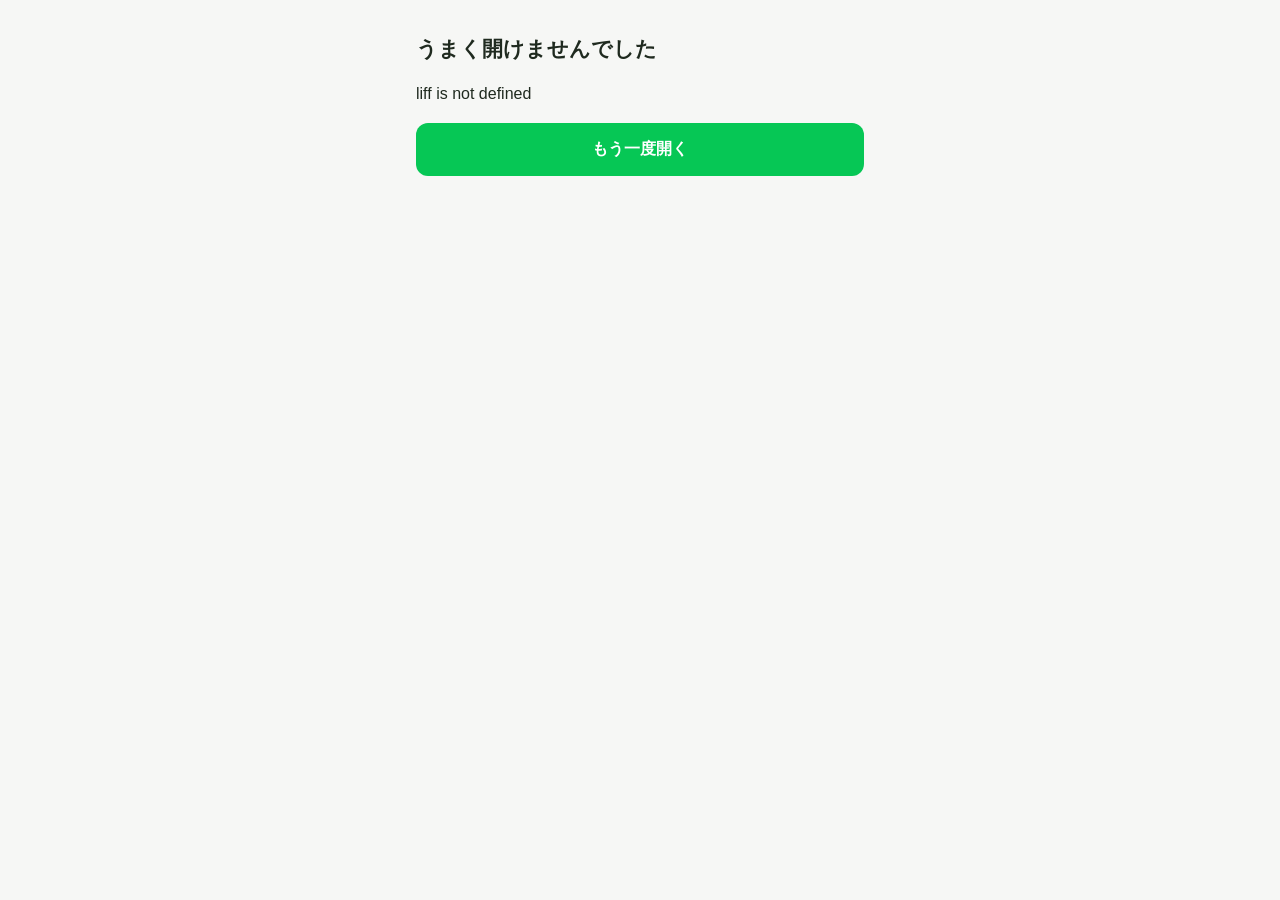
==== index.html @ 557a79a9 "更新がすぐ反映されるよう版番号を付与、管理者画面の押せないボタンをグレーに" ====
<!doctype html>
<html lang="ja">
<head>
  <meta charset="utf-8">
  <meta name="viewport" content="width=device-width, initial-scale=1">
  <title>勤怠</title>
  <link rel="stylesheet" href="style.css?v=4">
</head>
<body>
  <main>
    <!-- 読み込み中 -->
    <section id="view-loading" class="view">
      <p class="muted">読み込み中…</p>
    </section>

    <!-- エラー -->
    <section id="view-error" class="view" hidden>
      <h1>うまく開けませんでした</h1>
      <p id="error-message"></p>
      <button type="button" onclick="location.reload()">もう一度開く</button>
    </section>

    <!-- 未登録の人だけが見る画面 -->
    <section id="view-register" class="view" hidden>
      <h1>はじめに登録</h1>
      <p>管理者から受け取った<strong>招待コード</strong>を入れてください。</p>
      <form id="register-form">
        <input id="invite-code" type="text" autocomplete="off" autocapitalize="characters"
               placeholder="例：WORKER-AB12CD34" required>
        <button type="submit">登録する</button>
      </form>
      <p id="register-message" class="error"></p>
    </section>

    <!-- 労働者画面 -->
    <section id="view-worker" class="view" hidden>
      <p class="badge">労働者</p>
      <h1 class="greeting"></h1>
      <div class="grid">
        <button type="button" disabled>出勤</button>
        <button type="button" disabled>退勤</button>
        <button type="button" disabled>履歴</button>
        <button type="button" disabled>修正申請</button>
        <button type="button" disabled>給与明細</button>
        <button type="button" disabled>言語</button>
      </div>
      <p class="muted">ボタンは Phase 2 以降で使えるようになります。</p>
      <p class="muted perm-test"></p>
    </section>

    <!-- 管理者画面 -->
    <section id="view-admin" class="view" hidden>
      <p class="badge admin">管理者</p>
      <h1 class="greeting"></h1>
      <div class="grid">
        <button type="button" disabled>勤怠確認</button>
        <button type="button" disabled>承認</button>
        <button type="button" disabled>給与計算</button>
        <button type="button" disabled>グラフ・PDF</button>
        <button type="button" disabled>従業員管理</button>
        <button type="button" disabled>設定</button>
      </div>
      <p class="muted">ボタンは Phase 2 以降で使えるようになります。</p>
      <p class="muted perm-test"></p>
    </section>
  </main>

  <!-- LINE公式のLIFF SDK -->
  <script charset="utf-8" src="https://static.line-scdn.net/liff/edge/2/sdk.js"></script>
  <script src="config.js?v=4"></script>
  <script src="app.js?v=4"></script>
</body>
</html>
---- style.css ----
:root {
  --bg: #f6f7f5;
  --card: #ffffff;
  --text: #1f2a1f;
  --muted: #6b756b;
  --green: #06c755;
  --admin: #2f6fdb;
  --error: #d93025;
}

* { box-sizing: border-box; }

body {
  margin: 0;
  background: var(--bg);
  color: var(--text);
  font-family: -apple-system, BlinkMacSystemFont, "Hiragino Sans", "Noto Sans JP", sans-serif;
  line-height: 1.6;
}

main {
  max-width: 480px;
  margin: 0 auto;
  padding: 24px 16px;
}

h1 { font-size: 1.3rem; margin: 8px 0 16px; }

.muted { color: var(--muted); font-size: 0.9rem; }
.error { color: var(--error); }

.badge {
  display: inline-block;
  margin: 0;
  padding: 2px 10px;
  border-radius: 999px;
  background: var(--green);
  color: #fff;
  font-size: 0.8rem;
}
.badge.admin { background: var(--admin); }

.grid {
  display: grid;
  grid-template-columns: repeat(2, 1fr);
  gap: 12px;
}

button {
  width: 100%;
  padding: 16px;
  border: none;
  border-radius: 12px;
  background: var(--green);
  color: #fff;
  font-size: 1rem;
  font-weight: bold;
}
#view-admin button:enabled { background: var(--admin); }
button:disabled { background: #c9cfc9; color: #fff; }

input {
  width: 100%;
  padding: 14px;
  margin-bottom: 12px;
  border: 1px solid #c9cfc9;
  border-radius: 12px;
  font-size: 1rem;
}
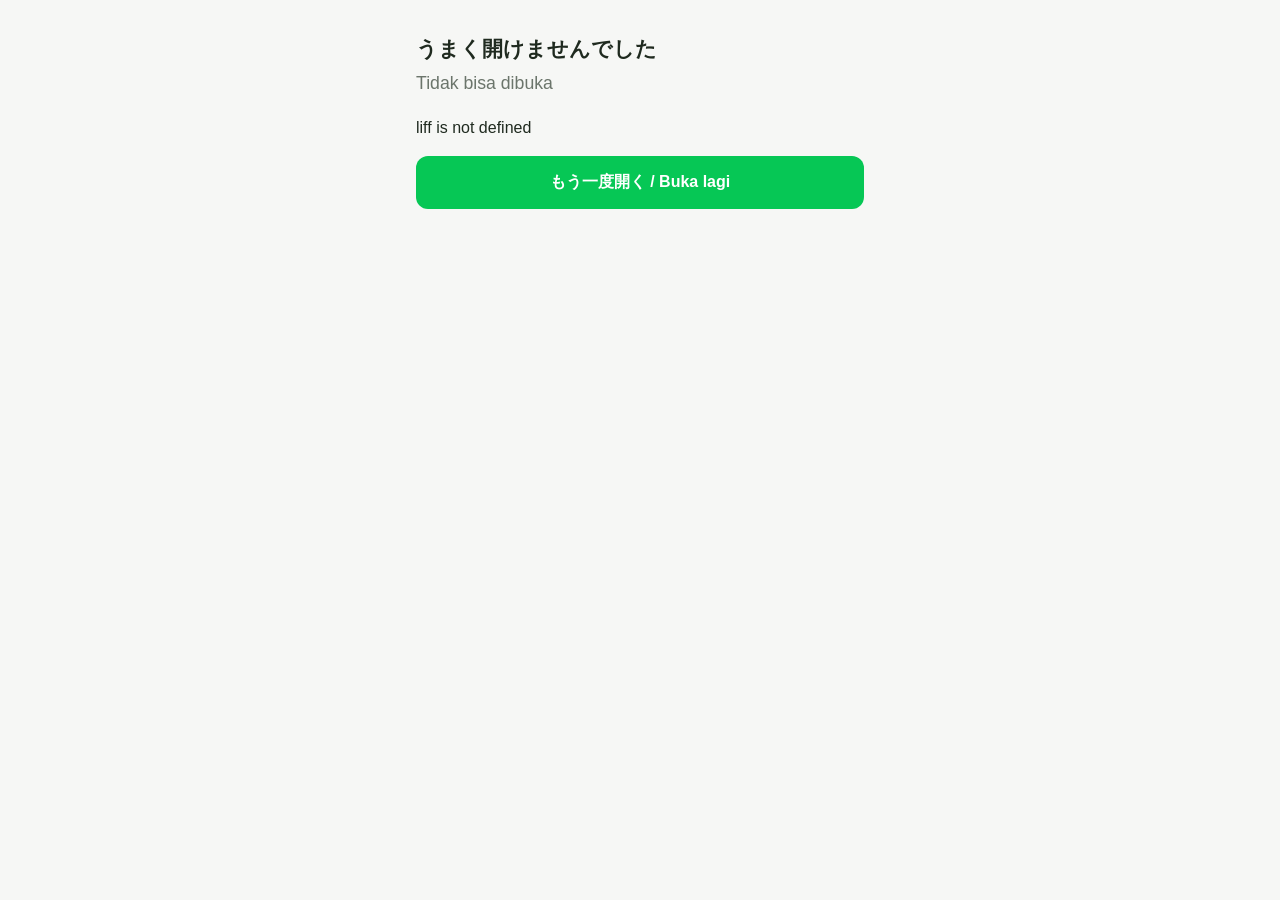
==== commit 5bed07d8: "Phase 6：インドネシア語・従業員管理・設定・プライバシーポリシー Co-Authored-By: Claude Opus 5.5 <noreply@anthropic.com>" ====
--- a/index.html
+++ b/index.html
@@ -4,48 +4,133 @@
   <meta charset="utf-8">
   <meta name="viewport" content="width=device-width, initial-scale=1">
   <title>勤怠</title>
-  <link rel="stylesheet" href="style.css?v=4">
+  <link rel="stylesheet" href="style.css?v=10">
 </head>
 <body>
   <main>
+    <!--
+      働く人の画面の文字は data-i18n で印をつけ、言語に合わせて app.js が書き換える（日本語はここに書いたまま）
+      言語が決まる前の画面（読み込み中・エラー・登録）は、日本語とインドネシア語を両方出す
+    -->
+
     <!-- 読み込み中 -->
     <section id="view-loading" class="view">
-      <p class="muted">読み込み中…</p>
+      <p class="muted">読み込み中… / Memuat…</p>
     </section>
 
     <!-- エラー -->
     <section id="view-error" class="view" hidden>
-      <h1>うまく開けませんでした</h1>
+      <h1>うまく開けませんでした<br><span class="sub-lang">Tidak bisa dibuka</span></h1>
       <p id="error-message"></p>
-      <button type="button" onclick="location.reload()">もう一度開く</button>
+      <button type="button" onclick="location.reload()">もう一度開く / Buka lagi</button>
     </section>
 
     <!-- 未登録の人だけが見る画面 -->
     <section id="view-register" class="view" hidden>
-      <h1>はじめに登録</h1>
-      <p>管理者から受け取った<strong>招待コード</strong>を入れてください。</p>
+      <h1>はじめに登録<br><span class="sub-lang">Pendaftaran</span></h1>
+      <p>管理者から受け取った<strong>招待コード</strong>を入れてください。<br>
+         <span class="sub-lang">Masukkan <strong>kode undangan</strong> yang Anda terima dari atasan.</span></p>
       <form id="register-form">
         <input id="invite-code" type="text" autocomplete="off" autocapitalize="characters"
-               placeholder="例：WORKER-AB12CD34" required>
-        <button type="submit">登録する</button>
+               placeholder="WORKER-AB12CD34" required>
+        <button type="submit">登録する / Daftar</button>
       </form>
       <p id="register-message" class="error"></p>
     </section>
 
     <!-- 労働者画面 -->
     <section id="view-worker" class="view" hidden>
-      <p class="badge">労働者</p>
+      <p class="badge" data-i18n="badge_worker">労働者</p>
       <h1 class="greeting"></h1>
       <div class="grid">
-        <button type="button" disabled>出勤</button>
-        <button type="button" disabled>退勤</button>
-        <button type="button" disabled>履歴</button>
-        <button type="button" disabled>修正申請</button>
-        <button type="button" disabled>給与明細</button>
-        <button type="button" disabled>言語</button>
-      </div>
-      <p class="muted">ボタンは Phase 2 以降で使えるようになります。</p>
-      <p class="muted perm-test"></p>
+        <button type="button" data-go="clock_in" data-i18n="menu_clock_in">出勤</button>
+        <button type="button" data-go="clock_out" data-i18n="menu_clock_out">退勤</button>
+        <button type="button" data-go="history" data-i18n="menu_history">履歴</button>
+        <button type="button" data-go="fix_request" data-i18n="menu_fix">修正申請</button>
+        <button type="button" data-go="payslip" data-i18n="menu_payslip">給与明細</button>
+        <button type="button" data-go="language" data-i18n="menu_language">言語</button>
+      </div>
+      <button type="button" class="secondary" id="back-to-admin" hidden>管理者画面に戻る</button>
+      <p class="footer-link"><a href="privacy.html" data-i18n="privacy">プライバシーポリシー</a></p>
+    </section>
+
+    <!-- 言語 -->
+    <section id="view-language" class="view" hidden>
+      <p class="badge">言語 / Bahasa</p>
+      <p id="lang-current" class="muted"></p>
+      <div class="grid">
+        <button type="button" class="lang-btn" data-lang="ja">日本語</button>
+        <button type="button" class="lang-btn" data-lang="id">Bahasa Indonesia</button>
+      </div>
+      <p id="lang-result" class="result"></p>
+      <p class="muted small" data-i18n="lang_note">メニュー（トーク画面の下）は、次に開いたときに切り替わります。</p>
+      <button type="button" class="secondary" data-go="home" data-i18n="back_menu">メニューに戻る</button>
+    </section>
+
+    <!-- 修正申請 -->
+    <section id="view-fix_request" class="view" hidden>
+      <p class="badge" data-i18n="menu_fix">修正申請</p>
+      <label for="fix-date" data-i18n="fix_date">直したい日</label>
+      <input id="fix-date" type="date">
+      <p id="fix-current" class="muted"></p>
+      <form id="fix-form" hidden>
+        <div class="two">
+          <div><label for="fix-in" data-i18n="col_in">出勤</label><input id="fix-in" type="time" required></div>
+          <div><label for="fix-out" data-i18n="col_out">退勤</label><input id="fix-out" type="time" required></div>
+        </div>
+        <label for="fix-break" data-i18n="fix_break">休憩（分）</label>
+        <input id="fix-break" type="number" inputmode="numeric" min="0" max="600" step="1" required>
+        <label for="fix-reason" data-i18n="fix_reason">理由（必須）</label>
+        <textarea id="fix-reason" rows="2" maxlength="200" placeholder="例：退勤を押し忘れました" data-i18n-ph="fix_reason_ph"></textarea>
+        <p class="muted small" data-i18n="fix_note">退勤が出勤より早い時刻なら、翌日の退勤として扱います。</p>
+        <button type="submit" id="fix-submit" data-i18n="fix_submit">申請する</button>
+      </form>
+      <p id="fix-result" class="result"></p>
+      <h2 data-i18n="fix_mine">自分の申請</h2>
+      <ul id="fix-list" class="list"></ul>
+      <p id="fix-list-empty" class="muted" hidden data-i18n="fix_empty">まだ申請はありません。</p>
+      <button type="button" class="secondary" data-go="home" data-i18n="back_menu">メニューに戻る</button>
+    </section>
+
+    <!-- 出勤 -->
+    <section id="view-clock_in" class="view" hidden>
+      <p class="badge" data-i18n="menu_clock_in">出勤</p>
+      <p class="clock-now"></p>
+      <p id="clock-in-status" class="muted"></p>
+      <button type="button" id="clock-in-button" data-i18n="clock_in_btn">出勤する</button>
+      <p id="clock-in-result" class="result"></p>
+      <button type="button" class="secondary" data-go="home" data-i18n="back_menu">メニューに戻る</button>
+    </section>
+
+    <!-- 退勤 -->
+    <section id="view-clock_out" class="view" hidden>
+      <p class="badge" data-i18n="menu_clock_out">退勤</p>
+      <p class="clock-now"></p>
+      <p id="clock-out-status" class="muted"></p>
+      <form id="clock-out-form">
+        <label for="break-minutes" data-i18n="break_label">休憩時間（分）</label>
+        <input id="break-minutes" type="number" inputmode="numeric" min="0" max="600" step="1" required>
+        <button type="submit" id="clock-out-button" data-i18n="clock_out_btn">退勤する</button>
+      </form>
+      <p id="clock-out-result" class="result"></p>
+      <button type="button" class="secondary" data-go="home" data-i18n="back_menu">メニューに戻る</button>
+    </section>
+
+    <!-- 履歴 -->
+    <section id="view-history" class="view" hidden>
+      <p class="badge" data-i18n="menu_history">履歴</p>
+      <div class="month-nav">
+        <button type="button" class="secondary" id="prev-month" data-i18n="prev_month">前の月</button>
+        <h1 id="history-month"></h1>
+        <button type="button" class="secondary" id="next-month" data-i18n="next_month">次の月</button>
+      </div>
+      <p id="history-total" class="total"></p>
+      <table class="history">
+        <thead><tr><th data-i18n="col_date">日付</th><th data-i18n="col_in">出勤</th><th data-i18n="col_out">退勤</th><th data-i18n="col_break">休憩</th><th data-i18n="col_work">勤務</th></tr></thead>
+        <tbody id="history-rows"></tbody>
+      </table>
+      <p id="history-empty" class="muted" hidden data-i18n="history_empty">この月の記録はありません。</p>
+      <button type="button" class="secondary" data-go="home" data-i18n="back_menu">メニューに戻る</button>
     </section>
 
     <!-- 管理者画面 -->
@@ -53,21 +138,187 @@
       <p class="badge admin">管理者</p>
       <h1 class="greeting"></h1>
       <div class="grid">
-        <button type="button" disabled>勤怠確認</button>
-        <button type="button" disabled>承認</button>
-        <button type="button" disabled>給与計算</button>
-        <button type="button" disabled>グラフ・PDF</button>
-        <button type="button" disabled>従業員管理</button>
-        <button type="button" disabled>設定</button>
-      </div>
-      <p class="muted">ボタンは Phase 2 以降で使えるようになります。</p>
-      <p class="muted perm-test"></p>
+        <button type="button" data-admin="attendance">勤怠確認</button>
+        <button type="button" data-admin="approval">承認</button>
+        <button type="button" data-admin="payroll">給与計算</button>
+        <button type="button" data-admin="reports">グラフ・PDF</button>
+        <button type="button" data-admin="employees">従業員管理</button>
+        <button type="button" data-admin="settings">設定</button>
+      </div>
+      <button type="button" class="secondary" id="my-attendance" hidden>自分の出退勤</button>
+    </section>
+
+    <!-- 勤怠確認（管理者） -->
+    <section id="view-attendance" class="view" hidden>
+      <p class="badge admin">勤怠確認</p>
+      <div id="missing-box" class="alert" hidden>
+        <strong>退勤なし（押し忘れ）</strong>
+        <ul id="missing-list" class="list"></ul>
+      </div>
+      <h2>今日</h2>
+      <table class="history">
+        <thead><tr><th>名前</th><th>状況</th><th>出勤</th><th>退勤</th></tr></thead>
+        <tbody id="today-rows"></tbody>
+      </table>
+      <div class="month-nav">
+        <button type="button" class="secondary" id="ov-prev">前の月</button>
+        <h2 id="ov-month"></h2>
+        <button type="button" class="secondary" id="ov-next">次の月</button>
+      </div>
+      <table class="history">
+        <thead><tr><th>名前</th><th>日数</th><th>合計</th></tr></thead>
+        <tbody id="month-rows"></tbody>
+      </table>
+
+      <h2>直接修正</h2>
+      <p class="muted small">本人の代わりに直します。理由は記録に残ります。</p>
+      <div class="two">
+        <div><label for="edit-emp">従業員</label><select id="edit-emp"></select></div>
+        <div><label for="edit-date">日付</label><input id="edit-date" type="date"></div>
+      </div>
+      <p id="edit-current" class="muted"></p>
+      <form id="edit-form" hidden>
+        <div class="two">
+          <div><label for="edit-in">出勤</label><input id="edit-in" type="time" required></div>
+          <div><label for="edit-out">退勤</label><input id="edit-out" type="time" required></div>
+        </div>
+        <label for="edit-break">休憩（分）</label>
+        <input id="edit-break" type="number" inputmode="numeric" min="0" max="600" step="1" required>
+        <label for="edit-reason">理由（必須）</label>
+        <textarea id="edit-reason" rows="2" maxlength="200" placeholder="例：本人から電話で連絡あり"></textarea>
+        <button type="submit" id="edit-submit">保存する</button>
+      </form>
+      <p id="edit-result" class="result"></p>
+      <button type="button" class="secondary" data-admin="home">管理者画面に戻る</button>
+    </section>
+
+    <!-- 給与明細（働く人） -->
+    <section id="view-payslip" class="view" hidden>
+      <p class="badge" data-i18n="menu_payslip">給与明細</p>
+      <p id="ps-status" class="muted"></p>
+      <div id="ps-months" class="grid"></div>
+      <div id="ps-detail"></div>
+      <button type="button" class="secondary" data-go="home" data-i18n="back_menu">メニューに戻る</button>
+    </section>
+
+    <!-- 給与計算（管理者） -->
+    <section id="view-payroll" class="view" hidden>
+      <p class="badge admin">給与計算</p>
+      <div class="month-nav">
+        <button type="button" class="secondary" id="pr-prev">前の月</button>
+        <h1 id="pr-month"></h1>
+        <button type="button" class="secondary" id="pr-next">次の月</button>
+      </div>
+      <p id="pr-status" class="total"></p>
+      <div id="pr-blockers" class="alert" hidden><strong>確定できません</strong><ul class="list"></ul></div>
+      <div id="pr-warnings" class="alert" hidden><strong>確認してください</strong><ul class="list"></ul></div>
+      <table class="history">
+        <thead><tr><th>名前</th><th>日数</th><th>総支給</th><th>控除</th><th>差引</th></tr></thead>
+        <tbody id="pr-rows"></tbody>
+      </table>
+      <p class="muted small">名前を押すと、明細を開いて所得税などを入れられます。</p>
+      <div id="pr-detail"></div>
+      <p id="pr-result" class="result"></p>
+      <button type="button" id="pr-confirm" class="admin-btn" hidden>この月を確定する</button>
+      <div id="pr-cancel-box" hidden>
+        <label for="pr-cancel-reason">確定を取り消す理由（必須）</label>
+        <textarea id="pr-cancel-reason" rows="2" maxlength="200" placeholder="例：所得税の入れ間違い"></textarea>
+        <button type="button" id="pr-cancel" class="danger">確定を取り消す</button>
+      </div>
+      <button type="button" class="secondary" data-admin="home">管理者画面に戻る</button>
+    </section>
+
+    <!-- グラフ・PDF（管理者） -->
+    <section id="view-reports" class="view" hidden>
+      <p class="badge admin">グラフ・PDF</p>
+      <div class="month-nav">
+        <button type="button" class="secondary" id="rp-prev">前の月</button>
+        <h1 id="rp-month"></h1>
+        <button type="button" class="secondary" id="rp-next">次の月</button>
+      </div>
+      <p id="rp-status" class="muted"></p>
+      <h2>月ごとの推移（6か月）</h2>
+      <div id="rp-trend" class="bars"></div>
+      <p class="muted small">労働時間は給与計算と同じ区切り（15分単位）をかけた時間。人件費は確定した月の総支給額です。</p>
+      <h2>人ごとの労働時間</h2>
+      <div id="rp-people" class="bars"></div>
+      <p id="rp-people-empty" class="muted" hidden>この月の勤務の記録はありません。</p>
+      <p class="muted small"><span class="key"></span>うち残業</p>
+      <h2>給与明細PDF・一覧CSV</h2>
+      <p id="rp-export-note" class="muted"></p>
+      <button type="button" id="rp-export" class="admin-btn" hidden>PDF・CSVを作る</button>
+      <p id="rp-result" class="result"></p>
+      <ul id="rp-files" class="list"></ul>
+      <button type="button" class="secondary" data-admin="home">管理者画面に戻る</button>
+    </section>
+
+    <!-- 従業員管理（管理者） -->
+    <section id="view-employees" class="view" hidden>
+      <p class="badge admin">従業員管理</p>
+      <h2>従業員を追加</h2>
+      <form id="emp-add-form" class="card">
+        <label for="emp-add-name">名前</label>
+        <input id="emp-add-name" type="text" maxlength="40" placeholder="例：山田 太郎">
+        <div class="two">
+          <div><label for="emp-add-wage">時給（円）</label><input id="emp-add-wage" type="number" inputmode="numeric" min="1" max="10000"></div>
+          <div><label for="emp-add-lang">言語</label>
+            <select id="emp-add-lang"><option value="ja">日本語</option><option value="id">インドネシア語</option></select></div>
+        </div>
+        <button type="submit" class="admin-btn" id="emp-add-submit">追加して招待コードを出す</button>
+      </form>
+      <div id="emp-invite"></div>
+      <p id="emp-result" class="result"></p>
+      <h2>従業員の一覧</h2>
+      <p class="muted small">名前を押すと、時給・言語・控除・手当の変更、招待コードの再発行、退職ができます。</p>
+      <div id="emp-list"></div>
+      <div id="emp-detail"></div>
+      <button type="button" class="secondary" data-admin="home">管理者画面に戻る</button>
+    </section>
+
+    <!-- 設定（管理者） -->
+    <section id="view-settings" class="view" hidden>
+      <p class="badge admin">設定</p>
+      <p class="muted small">変えた内容は承認ログに残ります。確定済みの月の給与は、設定を変えても変わりません。</p>
+      <form id="settings-form" class="card">
+        <label for="set-pay_day">支払日（日）</label>
+        <input id="set-pay_day" type="number" inputmode="numeric" min="1" max="31">
+        <label for="set-round_unit">勤務時間の区切り</label>
+        <select id="set-round_unit">
+          <option value="1">1分単位（丸めない）</option><option value="5">5分単位</option><option value="10">10分単位</option>
+          <option value="15">15分単位</option><option value="30">30分単位</option>
+        </select>
+        <label for="set-clock_out_threshold">退勤の境目（分）</label>
+        <input id="set-clock_out_threshold" type="number" inputmode="numeric" min="0" max="29">
+        <p class="muted small">区切りからこの分数以上過ぎて退勤したら、次の区切りまで数えます（例：7なら 17:07 → 17:15）。</p>
+        <label for="set-overtime_hours">残業になる時間（1日、時間）</label>
+        <input id="set-overtime_hours" type="number" inputmode="decimal" min="1" max="24" step="0.25">
+        <div class="two">
+          <div><label for="set-overtime_pct">残業の割増（%）</label><input id="set-overtime_pct" type="number" inputmode="numeric" min="0" max="100"></div>
+          <div><label for="set-night_pct">深夜の割増（%）</label><input id="set-night_pct" type="number" inputmode="numeric" min="25" max="100"></div>
+        </div>
+        <label for="set-minimum_wage">最低賃金（円・空欄なら確認しない）</label>
+        <input id="set-minimum_wage" type="number" inputmode="numeric" min="0" max="5000">
+        <label for="set-default_break_minutes">休憩の初期値（分）</label>
+        <input id="set-default_break_minutes" type="number" inputmode="numeric" min="0" max="600">
+        <button type="submit" class="admin-btn" id="settings-submit">保存する</button>
+      </form>
+      <p id="settings-result" class="result"></p>
+      <button type="button" class="secondary" data-admin="home">管理者画面に戻る</button>
+    </section>
+
+    <!-- 承認（管理者） -->
+    <section id="view-approval" class="view" hidden>
+      <p class="badge admin">承認</p>
+      <p id="approval-status" class="muted"></p>
+      <div id="approval-list"></div>
+      <button type="button" class="secondary" data-admin="home">管理者画面に戻る</button>
     </section>
   </main>
 
   <!-- LINE公式のLIFF SDK -->
   <script charset="utf-8" src="https://static.line-scdn.net/liff/edge/2/sdk.js"></script>
-  <script src="config.js?v=4"></script>
-  <script src="app.js?v=4"></script>
+  <script src="config.js?v=10"></script>
+  <script src="i18n.js?v=10"></script>
+  <script src="app.js?v=10"></script>
 </body>
 </html>
--- a/style.css
+++ b/style.css
@@ -67,3 +67,65 @@
   border-radius: 12px;
   font-size: 1rem;
 }
+
+button.secondary { background: transparent; color: var(--text); border: 1px solid #c9cfc9; margin-top: 16px; padding: 12px; font-weight: normal; }
+.clock-now { font-size: 2.4rem; font-weight: bold; margin: 16px 0 4px; }
+.result { font-size: 1.1rem; font-weight: bold; color: var(--green); margin: 16px 0; }
+label { display: block; margin: 12px 0 6px; color: var(--muted); }
+.month-nav { display: flex; align-items: center; gap: 8px; }
+.month-nav h1 { flex: 1; text-align: center; margin: 0; white-space: nowrap; }
+.month-nav button { margin-top: 0; width: auto; }
+.total { font-weight: bold; margin: 12px 0; }
+table.history { width: 100%; border-collapse: collapse; font-size: 0.9rem; background: var(--card); }
+table.history th, table.history td { padding: 8px 4px; border-bottom: 1px solid #e3e7e3; text-align: center; }
+table.history th { color: var(--muted); font-weight: normal; }
+
+h2 { font-size: 1.05rem; margin: 20px 0 8px; }
+.small { font-size: 0.8rem; }
+.two { display: grid; grid-template-columns: 1fr 1fr; gap: 12px; }
+select, textarea { width: 100%; padding: 12px; margin-bottom: 12px; border: 1px solid #c9cfc9; border-radius: 12px; font-size: 1rem; background: #fff; font-family: inherit; }
+.list { list-style: none; padding: 0; margin: 0; }
+.list li { background: var(--card); border-radius: 12px; padding: 10px 12px; margin-bottom: 8px; font-size: 0.9rem; }
+.tag { display: inline-block; padding: 1px 8px; border-radius: 999px; font-size: 0.75rem; margin-left: 6px; background: #e3e7e3; }
+.tag.pending { background: #fff3cd; color: #7a5a00; }
+.tag.approved { background: #d7f5e3; color: #046b31; }
+.tag.rejected { background: #fde2e1; color: #a1221a; }
+.alert { background: #fff3cd; color: #7a5a00; border-radius: 12px; padding: 10px 12px; margin: 12px 0; }
+.alert li { background: transparent; padding: 2px 0; margin: 0; }
+.card { background: var(--card); border-radius: 12px; padding: 12px; margin-bottom: 12px; }
+.card .row { display: flex; gap: 8px; margin-top: 8px; }
+.card .row button { padding: 10px; }
+button.danger { background: var(--error); }
+tr.warn td { color: var(--error); }
+button.admin-btn { background: var(--admin); margin-top: 12px; }
+table.slip { width: 100%; border-collapse: collapse; font-size: 0.9rem; background: var(--card); margin-bottom: 8px; }
+table.slip th { text-align: left; font-weight: normal; color: var(--muted); padding: 6px 8px; border-bottom: 1px solid #e3e7e3; width: 50%; }
+table.slip td { text-align: right; padding: 6px 8px; border-bottom: 1px solid #e3e7e3; }
+table.slip td input { margin: 0; padding: 6px 8px; text-align: right; border-radius: 8px; }
+table.slip.totals th, table.slip.totals td { font-weight: bold; color: var(--text); }
+table.slip.totals tr:last-child td { font-size: 1.1rem; color: var(--green); }
+tr.clickable td:first-child { color: var(--admin); text-decoration: underline; }
+.slip-head { margin: 16px 0 4px; font-weight: bold; }
+#pr-rows td { font-size: 0.8rem; white-space: nowrap; }
+#pr-rows td:first-child { white-space: normal; }
+.bars { background: var(--card); border-radius: 12px; padding: 8px 12px; }
+.bar-row { display: grid; grid-template-columns: 4.5em 1fr 5.5em; align-items: center; gap: 8px; padding: 6px 0; font-size: 0.85rem; }
+.bar-row .track { background: #eef1ee; border-radius: 4px; height: 14px; overflow: hidden; display: flex; }
+.bar-row .fill { background: var(--admin); height: 100%; }
+.bar-row .ot, .key { background: #f0a020; }
+.key { display: inline-block; width: 12px; height: 12px; border-radius: 3px; margin-right: 4px; vertical-align: middle; }
+.bar-row .val { text-align: right; white-space: nowrap; }
+.bar-row .sub { grid-column: 2 / 4; color: var(--muted); font-size: 0.8rem; margin-top: -4px; }
+.bar-row.current .label { font-weight: bold; }
+#rp-files a { color: var(--admin); word-break: break-all; }
+.sub-lang { font-size: 0.85em; color: var(--muted); font-weight: normal; }
+.footer-link { text-align: center; margin-top: 24px; font-size: 0.85rem; }
+.footer-link a { color: var(--muted); }
+.lang-btn.chosen { outline: 3px solid #046b31; }
+.ja-sub { display: block; font-size: 0.72rem; color: var(--muted); }
+.ja-sub-inline { font-size: 0.75rem; color: var(--muted); font-weight: normal; }
+.card.emp .link { color: var(--admin); text-decoration: underline; cursor: pointer; }
+.card.retired { opacity: 0.6; }
+.card.invite .code { font-size: 1.4rem; font-weight: bold; letter-spacing: 1px; margin: 8px 0; }
+.card.invite pre { white-space: pre-wrap; background: #f6f7f5; border-radius: 8px; padding: 8px; font-size: 0.85rem; font-family: inherit; }
+#view-employees label, #view-settings label { margin-top: 8px; }
